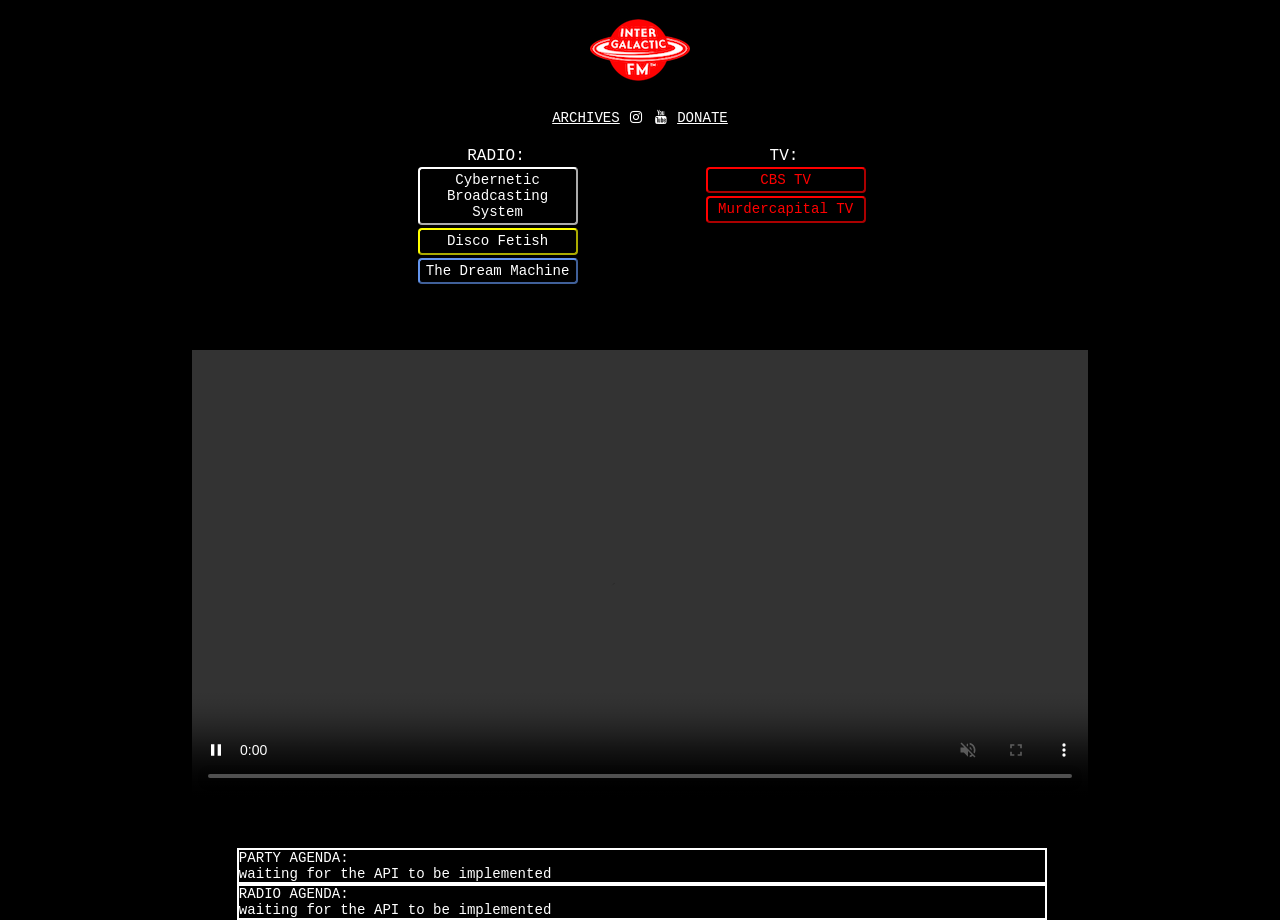
==== index.html @ 688dc205 "css change centralized all again" ====
<!DOCTYPE html>
<html>

<head>
    <title>No Station Such Dedication</title>

    <link rel="stylesheet" type="text/css" href="css/style.css">
    <link rel="stylesheet" type="text/css" href="css/legacy.css">
    <link rel="stylesheet" type="text/css" href="https://cdnjs.cloudflare.com/ajax/libs/font-awesome/4.7.0/css/font-awesome.min.css">
    <link rel="icon" type="image/x-icon" href="img/favicon.ico">
    <meta name="viewport" content="width=device-width, initial-scale=1.0">
    <meta charset="UTF-8">
</head>

<body>
    <div class="header">
        <div class="logoBox">
            <img src="img/icon100.png" alt="IFM logo">
            <div class="topLinks">
                <a href="https://videohotmix.net/" target="_blank">ARCHIVES</a>
                <a href="https://www.instagram.com/intergalacticfm/" target="_blank" class="fa fa-instagram"></a>
                <a href="https://www.youtube.com/channel/UCyiBzmL0FAJlupsJJg5BNzQ" target="_blank" class="fa fa-youtube"></a>
                <a href="https://www.paypal.com/donate/?hosted_button_id=MV4HVU2D4W3LJ" target="_blank">DONATE</a>
            </div>
        </div>
    </div>
    <br>
    <div class="channelsBox">
        <div class="radioChannels">
            RADIO:<br>
            <button class="channelButton" id="cbs" data-value="https://radio.intergalactic.fm/x" onclick="playChannel(1,'cbs');">Cybernetic Broadcasting System</button><br>
            <button class="channelButton" id="df" data-value="https://radio.intergalactic.fm/xx" onclick="playChannel(2,'df');">Disco Fetish</button><br>
            <button class="channelButton" id="tdm" data-value="https://radio.intergalactic.fm/xxx" onclick="playChannel(3,'tdm');">The Dream Machine</button>
        </div>
        <div class="tvChannels">
            TV:<br>
            <button class="channelButton" id="cbstv" onclick="playTV('cbstv');">CBS TV</button><br>
            <button class="channelButton" id="mtv" onclick="playTV('mtv');">Murdercapital TV</button>
        </div>
    </div>

    <div class="mainContent">
        <div id="audioPlayerDiv" style="display: none">
            <div id="loading"></div>
            <audio id="audioPlayer">
                <source id="audioPlayerSource" src="" type="audio/mpeg">
                Your browser does not support the audio element.
            </audio>
            <div id="stationMessage" class="stationMessage"></div>
            <div id="nowPlaying" class="nowPlaying">
            </div>
        </div>
        <div id="videoPlayerDiv" style="display: none">
            <video id="videoPlayer" controls muted autoplay playsinline width="100%" height="100%"></video>
        </div>
        <div id="agendaContainer" class="agendaContainer" style="display: none">
            <div id="party_agenda" class="rawidget">PARTY AGENDA:<br>waiting for the API to be implemented</div>
            <div id="radio_agenda" class="rawidget">RADIO AGENDA:<br>waiting for the API to be implemented</div>
        </div>
    </div>
    <div id="shadowScrobblerId" style="visibility: hidden"></div>

    <script src="js/hls.js@latest.js@latest"></script>
    <script src="js/constants.js"></script>
    <script src="js/script.js"></script>
</body>

</html>
---- css/style.css ----
html {
    overflow-y: scroll;
}

body {
    font-size: clamp(0.4rem, 0.5rem + 1vw, 1rem);
    text-align: left;
    font-family: Monospace;
    color: white;
    background-color: black;
    height: 100%;
    width: 100%;
    margin: 0;
}

.header {
    display: flex;
    justify-content: space-between;
    align-items: center;
    width: 100%;
    min-height: 20%;
    text-align: center;
}

.logoBox {
    padding-top: 0%;
    text-align: center;
    white-space: nowrap;
    width: 100%;
}

.channelsBox {
    text-align: center;
    display: flex;
    justify-content: center;
}

.radioChannels {
    padding-right: 5%;
    width: auto;
}

.tvChannels {
    padding-left: 5%;
    width: auto%;
}

h2 {
    display: flex;
    justify-content: center;
}

.topLinks {
    width: 100%;
    text-align: center;
    font-size: clamp(0.4rem, 0.4rem + 0.6vw, 4rem);
    font-family: Monospace;
}

.agendaContainer {
    width: 90%;
    display: flex;
    justify-content: space-between;
    /* li separa a sx e dx */
    align-items: center;
    font-family: Monospace;
    font-size: clamp(0.4rem, 0.4rem + 0.6vw, 1rem);
    margin: 0 auto;
    padding-top: 5%;
}

.mainContent {
    padding-top: 5%;
    margin: 0 auto;
    width: 70%;
}

.channelButton {
    max-height: 6em;
    border-radius: 4px;
    background-color: black;
    text-align: left;
    font-size: clamp(0.4rem, 0.4rem + 0.6vw, 4rem);
    font-family: Monospace;
    margin: 1%;
    width: 10rem;
    padding: 2%;
    text-align: center;
}

#cbs {
    color: white;
    border-color: white;
}

#df {
    color: white;
    border-color: yellow;
}

#tdm {
    color: white;
    border-color: cornflowerblue;
}

#cbstv {
    color: red;
    border-color: red;
    border-radius: 4px;
    background-color: black;
}

#mtv {
    color: red;
    border-color: red;
    border-radius: 4px;
    background-color: black;
}

#audioPlayerDiv {
    text-align: center;
    margin: 0 auto;
    width: 100%;
}

#audioPlayer,
.track-meta {
    width: 30%;
    margin: 0 auto;
}

a:link {
    color: white;
    cursor: pointer;
}

a:visited {
    color: white;
}

.rawidget {
    width: 100%;
    border-color: white;
    border-style: solid;
    border-width: 2px;
    background-color: black;
    font-size: clamp(0.2rem, 0.4rem + 0.6vw, 1rem);
}

.stationMessage {
    display: flex;
    align-items: center;
    justify-content: center;
}

.nowPlaying {
    font-size: clamp(0.4rem, 0.5rem + 1vw, 1rem);
    text-align: left;
    vertical-align: middle;
    width: 100%;
}

.activeChannel {
    animation: pulse 2s infinite;
}

@-webkit-keyframes pulse {
    0% {
        -webkit-box-shadow: 0 0 0 0 rgba(255, 0, 0, 1);
    }

    70% {
        -webkit-box-shadow: 0 0 0 10px rgba(255, 0, 0, 0);
    }

    100% {
        -webkit-box-shadow: 0 0 0 0 rgba(255, 0, 0, 0);
    }
}

/* mobile screen adaptations */
@media (max-width: 600px) {

    .topLinks,
    .header,
    .channelButton,
    .agendaContainer {
        font-size: clamp(0.5rem, 0.5rem + 1vw, 2rem);
    }

    .header {
        flex-direction: column;
        align-items: stretch;
        width: 100%;
    }

    .logoBox,
    .channelsBox {
        flex: unset;
        width: 100%;
        padding: 0;
        margin-top: 5%;
        text-align: center;
    }

    .radioChannels {
        width: 50%;
    }

    .tvChannels {
        width: 50%;
    }

    .channelButton {
        padding: 2%;
        width: 8rem;
        text-align: center;
    }

    .container {
        flex-direction: column;
        align-items: stretch;
        width: 100%;
        text-align: center;
    }

    .mainContent {
        flex: unset;
        text-align: center;
        width: 98%;
        padding: 1%;
        max-width: 100%;
        box-sizing: border-box;
    }

    .nowPlaying {
        height: 200px;
        overflow: auto;
    }

}
---- css/legacy.css ----
/* social media links */
.fa {
    text-align: center;
    text-decoration: none;
    margin: 5px 2px;
    font-size: clamp(0.4rem, 0.4rem + 0.6vw, 4rem);
}

.fa:hover {
    opacity: 0.7;
}


.fa-youtube {
    background: black;
    color: white;
}

.fa-instagram {
    background: black;
    color: white;
}

.fa-android {
    background: black;
    color: white;
}

/* now playing inherited css */

.d-flex {
    display: flex !important;
}

.p-3 {
    padding: 1rem !important;
    border-color: grey;
    border-radius: 4px;
    border-width: 2px;
    border-style: solid;
}

.rounded {
    border-radius: 4px;
}

.border {
    border-color: red;
}

.border-1 {}

.flex-shrink-0 {
    flex-shrink: 0 !important;
}

h5 {
    font-size: clamp(0.4rem, 0.4rem + 0.6vw, 4rem);
}

.ms-3 {
    margin-left: 1rem !important;
}

.flex-grow-1 {
    flex-grow: 1 !important;
    font-size: clamp(0.4rem, 0.5rem + 0.5vw, 0.8rem);
}

.mt-0 {
    margin-top: 0 !important;
}

.mb-2 {
    margin-bottom: 0.5rem !important;
}

small,
.small {
    font-size: clamp(0.4rem, 0.5rem + 0.5vw, 0.8rem);
    border: none;
}

.ps-2 {
    font-size: clamp(0.4rem, 0.5rem + 0.5vw, 0.8rem);
}

@media (max-width: 600px) {

    .d-flex {
        padding: 0.5rem;
        display: block;
    }

    .air-time-image {
        width: 90%;
    }

    .flex-shrink-0 {
        width: 20%;
    }

    .p-3 {
        font-size: clamp(0.3rem, 0.5rem + 0.7vw, 0.5rem);
    }

    .mb-3 {
        padding: 0.1rem;
    }
}

.flag {
    background-image: url(../img/flag-icons.png);
    background-repeat: no-repeat;
    width: 16px;
    min-width: 16px;
    height: 11px;
    float: left;
    display: block;
    margin-right: 3px;
    display: inline-block;
}

[dir="rtl"] .flag {
    float: right;
    margin-left: 3px;
    margin-right: 0px;
}

.flag-after {
    float: none;
    margin-left: 3px;
    margin-right: 0px;
}

[dir="rtl"] .flag-after {
    float: none;
    margin-left: 0px;
    margin-right: 3px;
}

.flag-instead {
    float: none;
}

.field__flags__item {
    display: flex;
    flex-direction: row;
    align-items: baseline;
}

.flag-before {
    order: -1;
}

.flag-ac {
    background-position: 0 0;
}

.flag-ad {
    background-position: -16px 0;
}

.flag-ae {
    background-position: -32px 0;
}

.flag-af {
    background-position: -48px 0;
}

.flag-ag {
    background-position: -64px 0;
}

.flag-ai {
    background-position: -80px 0;
}

.flag-al {
    background-position: -96px 0;
}

.flag-am {
    background-position: -112px 0;
}

.flag-an {
    background-position: -128px 0;
}

.flag-ao {
    background-position: -144px 0;
}

.flag-aq {
    background-position: -160px 0;
}

.flag-ar {
    background-position: -176px 0;
}

.flag-ara {
    background-position: -192px 0;
}

.flag-as {
    background-position: 0 -11px;
}

.flag-at {
    background-position: -16px -11px;
}

.flag-au {
    background-position: -32px -11px;
}

.flag-aw {
    background-position: -48px -11px;
}

.flag-ax {
    background-position: -64px -11px;
}

.flag-az {
    background-position: -80px -11px;
}

.flag-ba {
    background-position: -96px -11px;
}

.flag-bb {
    background-position: -112px -11px;
}

.flag-bd {
    background-position: -128px -11px;
}

.flag-be {
    background-position: -144px -11px;
}

.flag-bf {
    background-position: -160px -11px;
}

.flag-bg {
    background-position: -176px -11px;
}

.flag-bh {
    background-position: -192px -11px;
}

.flag-bi {
    background-position: 0 -22px;
}

.flag-bj {
    background-position: -16px -22px;
}

.flag-bl {
    background-position: -32px -22px;
}

.flag-bm {
    background-position: -48px -22px;
}

.flag-bn {
    background-position: -64px -22px;
}

.flag-bo {
    background-position: -80px -22px;
}

.flag-bod {
    background-position: -96px -22px;
}

.flag-br {
    background-position: -112px -22px;
}

.flag-bs {
    background-position: -128px -22px;
}

.flag-bt {
    background-position: -144px -22px;
}

.flag-bw {
    background-position: -160px -22px;
}

.flag-by {
    background-position: -176px -22px;
}

.flag-bz {
    background-position: -192px -22px;
}

.flag-ca {
    background-position: 0 -33px;
}

.flag-cc {
    background-position: -16px -33px;
}

.flag-cd {
    background-position: -32px -33px;
}

.flag-cf {
    background-position: -48px -33px;
}

.flag-cg {
    background-position: -64px -33px;
}

.flag-ci {
    background-position: -80px -33px;
}

.flag-ck {
    background-position: -96px -33px;
}

.flag-cl {
    background-position: -112px -33px;
}

.flag-cm {
    background-position: -128px -33px;
}

.flag-cn {
    background-position: -144px -33px;
}

.flag-co {
    background-position: -160px -33px;
}

.flag-cr {
    background-position: -176px -33px;
}

.flag-crs-io {
    background-position: -192px -33px;
}

.flag-cu {
    background-position: 0 -44px;
}

.flag-cv {
    background-position: -16px -44px;
}

.flag-cw {
    background-position: -32px -44px;
}

.flag-cx {
    background-position: -48px -44px;
}

.flag-cy {
    background-position: -64px -44px;
}

.flag-cz {
    background-position: -80px -44px;
}

.flag-de {
    background-position: -96px -44px;
}

.flag-dj {
    background-position: -112px -44px;
}

.flag-dk {
    background-position: -128px -44px;
}

.flag-dm {
    background-position: -144px -44px;
}

.flag-do {
    background-position: -160px -44px;
}

.flag-dz {
    background-position: -176px -44px;
}

.flag-ec {
    background-position: -192px -44px;
}

.flag-ee {
    background-position: 0 -55px;
}

.flag-eg {
    background-position: -16px -55px;
}

.flag-eh {
    background-position: -32px -55px;
}

.flag-epo {
    background-position: -48px -55px;
}

.flag-er {
    background-position: -64px -55px;
}

.flag-es {
    background-position: -80px -55px;
}

.flag-es-as {
    background-position: -96px -55px;
}

.flag-es-ct {
    background-position: -112px -55px;
}

.flag-es-ga {
    background-position: -128px -55px;
}

.flag-et {
    background-position: -144px -55px;
}

.flag-eu {
    background-position: -160px -55px;
}

.flag-eus {
    background-position: -176px -55px;
}

.flag-fi {
    background-position: -192px -55px;
}

.flag-fj {
    background-position: 0 -66px;
}

.flag-fk {
    background-position: -16px -66px;
}

.flag-fm {
    background-position: -32px -66px;
}

.flag-fo {
    background-position: -48px -66px;
}

.flag-fr {
    background-position: -64px -66px;
}

.flag-ga {
    background-position: -80px -66px;
}

.flag-gb {
    background-position: -96px -66px;
}

.flag-gb-eng {
    background-position: -112px -66px;
}

.flag-gb-sct {
    background-position: -128px -66px;
}

.flag-gb-wls {
    background-position: -144px -66px;
}

.flag-gd {
    background-position: -160px -66px;
}

.flag-ge {
    background-position: -176px -66px;
}

.flag-gf {
    background-position: -192px -66px;
}

.flag-gg {
    background-position: 0 -77px;
}

.flag-gh {
    background-position: -16px -77px;
}

.flag-gi {
    background-position: -32px -77px;
}

.flag-gl {
    background-position: -48px -77px;
}

.flag-gm {
    background-position: -64px -77px;
}

.flag-gn {
    background-position: -80px -77px;
}

.flag-gp {
    background-position: -96px -77px;
}

.flag-gq {
    background-position: -112px -77px;
}

.flag-gr {
    background-position: -128px -77px;
}

.flag-gs {
    background-position: -144px -77px;
}

.flag-gt {
    background-position: -160px -77px;
}

.flag-gu {
    background-position: -176px -77px;
}

.flag-gw {
    background-position: -192px -77px;
}

.flag-gy {
    background-position: 0 -88px;
}

.flag-hk {
    background-position: -16px -88px;
}

.flag-hn {
    background-position: -32px -88px;
}

.flag-hr {
    background-position: -48px -88px;
}

.flag-ht {
    background-position: -64px -88px;
}

.flag-hu {
    background-position: -80px -88px;
}

.flag-id {
    background-position: -96px -88px;
}

.flag-ie {
    background-position: -112px -88px;
}

.flag-il {
    background-position: -128px -88px;
}

.flag-im {
    background-position: -144px -88px;
}

.flag-in {
    background-position: -160px -88px;
}

.flag-io {
    background-position: -176px -88px;
}

.flag-iq {
    background-position: -192px -88px;
}

.flag-ir {
    background-position: 0 -99px;
}

.flag-is {
    background-position: -16px -99px;
}

.flag-it {
    background-position: -32px -99px;
}

.flag-je {
    background-position: -48px -99px;
}

.flag-jm {
    background-position: -64px -99px;
}

.flag-jo {
    background-position: -80px -99px;
}

.flag-jp {
    background-position: -96px -99px;
}

.flag-ke {
    background-position: -112px -99px;
}

.flag-kg {
    background-position: -128px -99px;
}

.flag-kh {
    background-position: -144px -99px;
}

.flag-ki {
    background-position: -160px -99px;
}

.flag-km {
    background-position: -176px -99px;
}

.flag-kn {
    background-position: -192px -99px;
}

.flag-kp {
    background-position: 0 -110px;
}

.flag-kr {
    background-position: -16px -110px;
}

.flag-kur {
    background-position: -32px -110px;
}

.flag-kw {
    background-position: -48px -110px;
}

.flag-ky {
    background-position: -64px -110px;
}

.flag-kz {
    background-position: -80px -110px;
}

.flag-la {
    background-position: -96px -110px;
}

.flag-lb {
    background-position: -112px -110px;
}

.flag-lc {
    background-position: -128px -110px;
}

.flag-li {
    background-position: -144px -110px;
}

.flag-lk {
    background-position: -160px -110px;
}

.flag-lr {
    background-position: -176px -110px;
}

.flag-ls {
    background-position: -192px -110px;
}

.flag-lt {
    background-position: 0 -121px;
}

.flag-lu {
    background-position: -16px -121px;
}

.flag-lv {
    background-position: -32px -121px;
}

.flag-ly {
    background-position: -48px -121px;
}

.flag-ma {
    background-position: -64px -121px;
}

.flag-mc {
    background-position: -80px -121px;
}

.flag-md {
    background-position: -96px -121px;
}

.flag-me {
    background-position: -112px -121px;
}

.flag-mg {
    background-position: -128px -121px;
}

.flag-mh {
    background-position: -144px -121px;
}

.flag-mk {
    background-position: -160px -121px;
}

.flag-ml {
    background-position: -176px -121px;
}

.flag-mm {
    background-position: -192px -121px;
}

.flag-mn {
    background-position: 0 -132px;
}

.flag-mo {
    background-position: -16px -132px;
}

.flag-mp {
    background-position: -32px -132px;
}

.flag-mq {
    background-position: -48px -132px;
}

.flag-mr {
    background-position: -64px -132px;
}

.flag-ms {
    background-position: -80px -132px;
}

.flag-mt {
    background-position: -96px -132px;
}

.flag-mu {
    background-position: -112px -132px;
}

.flag-mv {
    background-position: -128px -132px;
}

.flag-mw {
    background-position: -144px -132px;
}

.flag-mx {
    background-position: -160px -132px;
}

.flag-my {
    background-position: -176px -132px;
}

.flag-mz {
    background-position: -192px -132px;
}

.flag-na {
    background-position: 0 -143px;
}

.flag-nc {
    background-position: -16px -143px;
}

.flag-ne {
    background-position: -32px -143px;
}

.flag-nf {
    background-position: -48px -143px;
}

.flag-ng {
    background-position: -64px -143px;
}

.flag-ni {
    background-position: -80px -143px;
}

.flag-nl {
    background-position: -96px -143px;
}

.flag-nl-fy {
    background-position: -112px -143px;
}

.flag-no {
    background-position: -128px -143px;
}

.flag-nr {
    background-position: -144px -143px;
}

.flag-nu {
    background-position: -160px -143px;
}

.flag-nz {
    background-position: -176px -143px;
}

.flag-oci {
    background-position: -192px -143px;
}

.flag-om {
    background-position: 0 -154px;
}

.flag-pa {
    background-position: -16px -154px;
}

.flag-pe {
    background-position: -32px -154px;
}

.flag-pf {
    background-position: -48px -154px;
}

.flag-pg {
    background-position: -64px -154px;
}

.flag-ph {
    background-position: -80px -154px;
}

.flag-pk {
    background-position: -96px -154px;
}

.flag-pl {
    background-position: -112px -154px;
}

.flag-pm {
    background-position: -128px -154px;
}

.flag-pn {
    background-position: -144px -154px;
}

.flag-pr {
    background-position: -160px -154px;
}

.flag-ps {
    background-position: -176px -154px;
}

.flag-pt {
    background-position: -192px -154px;
}

.flag-pw {
    background-position: 0 -165px;
}

.flag-py {
    background-position: -16px -165px;
}

.flag-qa {
    background-position: -32px -165px;
}

.flag-ro {
    background-position: -48px -165px;
}

.flag-rs {
    background-position: -64px -165px;
}

.flag-ru {
    background-position: -80px -165px;
}

.flag-rw {
    background-position: -96px -165px;
}

.flag-sa {
    background-position: -112px -165px;
}

.flag-sb {
    background-position: -128px -165px;
}

.flag-sc {
    background-position: -144px -165px;
}

.flag-sd {
    background-position: -160px -165px;
}

.flag-se {
    background-position: -176px -165px;
}

.flag-sg {
    background-position: -192px -165px;
}

.flag-sh {
    background-position: 0 -176px;
}

.flag-si {
    background-position: -16px -176px;
}

.flag-sk {
    background-position: -32px -176px;
}

.flag-sl {
    background-position: -48px -176px;
}

.flag-sm {
    background-position: -64px -176px;
}

.flag-sme {
    background-position: -80px -176px;
}

.flag-sn {
    background-position: -96px -176px;
}

.flag-so {
    background-position: -112px -176px;
}

.flag-sr {
    background-position: -128px -176px;
}

.flag-ss {
    background-position: -144px -176px;
}

.flag-st {
    background-position: -160px -176px;
}

.flag-sv {
    background-position: -176px -176px;
}

.flag-sx {
    background-position: -192px -176px;
}

.flag-sy {
    background-position: 0 -187px;
}

.flag-sz {
    background-position: -16px -187px;
}

.flag-ta {
    background-position: -32px -187px;
}

.flag-tam {
    background-position: -48px -187px;
}

.flag-tc {
    background-position: -64px -187px;
}

.flag-td {
    background-position: -80px -187px;
}

.flag-tf {
    background-position: -96px -187px;
}

.flag-tg {
    background-position: -112px -187px;
}

.flag-th {
    background-position: -128px -187px;
}

.flag-tj {
    background-position: -144px -187px;
}

.flag-tk {
    background-position: -160px -187px;
}

.flag-tl {
    background-position: -176px -187px;
}

.flag-tm {
    background-position: -192px -187px;
}

.flag-tn {
    background-position: 0 -198px;
}

.flag-to {
    background-position: -16px -198px;
}

.flag-tr {
    background-position: -32px -198px;
}

.flag-tt {
    background-position: -48px -198px;
}

.flag-tv {
    background-position: -64px -198px;
}

.flag-tw {
    background-position: -80px -198px;
}

.flag-ru-ty {
    background-position: -96px -198px;
}

.flag-tz {
    background-position: -112px -198px;
}

.flag-ua {
    background-position: -128px -198px;
}

.flag-ug {
    background-position: -144px -198px;
}

.flag-uig {
    background-position: -160px -198px;
}

.flag-un {
    background-position: -176px -198px;
}

.flag-us {
    background-position: -192px -198px;
}

.flag-uy {
    background-position: -208px 0;
}

.flag-uz {
    background-position: -208px -11px;
}

.flag-va {
    background-position: -208px -22px;
}

.flag-vc {
    background-position: -208px -33px;
}

.flag-ve {
    background-position: -208px -44px;
}

.flag-vg {
    background-position: -208px -55px;
}

.flag-vi {
    background-position: -208px -66px;
}

.flag-vn {
    background-position: -208px -77px;
}

.flag-vu {
    background-position: -208px -88px;
}

.flag-wf {
    background-position: -208px -99px;
}

.flag-ws {
    background-position: -208px -110px;
}

.flag-xk {
    background-position: -208px -121px;
}

.flag-ye {
    background-position: -208px -132px;
}

.flag-yt {
    background-position: -208px -143px;
}

.flag-za {
    background-position: -208px -154px;
}

.flag-zm {
    background-position: -208px -165px;
}

.flag-zw {
    background-position: -208px -176px;
}

.flag-ch {
    background-position: -208px -187px;
}

.flag-np {
    background-position: -208px -198px;
}

.flag-dg {
    background-position: -176px -88px;
}

.flag-um {
    background-position: -192px -198px;
}

.flag-re {
    background-position: -64px -66px;
}

.flag-cp {
    background-position: -64px -66px;
}

.flag-mf {
    background-position: -64px -66px;
}

.flag-sj {
    background-position: -128px -143px;
}

.flag-hm {
    background-position: -32px -11px;
}

.flag-ic {
    background-position: -80px -55px;
}

.flag-nl {
    background-position: -96px -143px;
}

.flag-bv {
    background-position: -128px -143px;
}

.flag-ea {
    background-position: -80px -55px;
}

.flag-lang.flag-ky {
    background-position: -128px -99px;
}

.flag-lang.flag-uk {
    background-position: -128px -198px;
}

.flag-lang.flag-en {
    background-position: -96px -66px;
}

.flag-lang.flag-fy {
    background-position: -112px -143px;
}

.flag-lang.flag-zh-hant {
    background-position: -80px -198px;
}

.flag-lang.flag-ast {
    background-position: -96px -55px;
}

.flag-lang.flag-nn {
    background-position: -128px -143px;
}

.flag-lang.flag-ar {
    background-position: -192px 0;
}

.flag-lang.flag-vi {
    background-position: -208px -77px;
}

.flag-lang.flag-mr {
    background-position: -160px -88px;
}

.flag-lang.flag-ko {
    background-position: -16px -110px;
}

.flag-lang.flag-bo {
    background-position: -96px -22px;
}

.flag-lang.flag-ka {
    background-position: -176px -66px;
}

.flag-lang.flag-nb {
    background-position: -128px -143px;
}

.flag-lang.flag-sw {
    background-position: -112px -198px;
}

.flag-lang.flag-jv {
    background-position: -96px -88px;
}

.flag-lang.flag-ta {
    background-position: -160px -88px;
}

.flag-lang.flag-zh-hans {
    background-position: -144px -33px;
}

.flag-lang.flag-sco {
    background-position: -128px -66px;
}

.flag-lang.flag-sr {
    background-position: -64px -165px;
}

.flag-lang.flag-ku {
    background-position: -32px -110px;
}

.flag-lang.flag-cs {
    background-position: -80px -44px;
}

.flag-lang.flag-eu {
    background-position: -176px -55px;
}

.flag-lang.flag-te {
    background-position: -160px -88px;
}

.flag-lang.flag-ja {
    background-position: -96px -99px;
}

.flag-lang.flag-si {
    background-position: -160px -110px;
}

.flag-lang.flag-km {
    background-position: -144px -99px;
}

.flag-lang.flag-ga {
    background-position: -112px -88px;
}

.flag-lang.flag-kn {
    background-position: -160px -88px;
}

.flag-lang.flag-gd {
    background-position: -128px -66px;
}

.flag-lang.flag-af {
    background-position: -208px -154px;
}

.flag-lang.flag-kk {
    background-position: -80px -110px;
}

.flag-lang.flag-am {
    background-position: -144px -55px;
}

.flag-lang.flag-ml {
    background-position: -160px -88px;
}

.flag-lang.flag-pt-br {
    background-position: -112px -22px;
}

.flag-lang.flag-gsw-berne {
    background-position: -208px -187px;
}

.flag-lang.flag-be {
    background-position: -176px -22px;
}

.flag-lang.flag-pt-pt {
    background-position: -192px -154px;
}

.flag-lang.flag-fil {
    background-position: -80px -154px;
}

.flag-lang.flag-tyv {
    background-position: -96px -198px;
}

.flag-lang.flag-ca {
    background-position: -112px -55px;
}

.flag-lang.flag-fa {
    background-position: 0 -99px;
}

.flag-lang.flag-bs {
    background-position: -96px -11px;
}

.flag-lang.flag-eo {
    background-position: -48px -55px;
}

.flag-lang.flag-el {
    background-position: -128px -77px;
}

.flag-lang.flag-da {
    background-position: -128px -44px;
}

.flag-lang.flag-ta-lk {
    background-position: -48px -187px;
}

.flag-lang.flag-se {
    background-position: -80px -176px;
}

.flag-lang.flag-sv {
    background-position: -176px -165px;
}

.flag-lang.flag-oc {
    background-position: -192px -143px;
}

.flag-lang.flag-sl {
    background-position: -16px -176px;
}

.flag-lang.flag-ne {
    background-position: -208px -198px;
}

.flag-lang.flag-hy {
    background-position: -112px 0;
}

.flag-lang.flag-sq {
    background-position: -96px 0;
}

.flag-lang.flag-ur {
    background-position: -96px -154px;
}

.flag-lang.flag-hi {
    background-position: -160px -88px;
}

.flag-lang.flag-cy {
    background-position: -144px -66px;
}

.flag-lang.flag-dz {
    background-position: -144px -22px;
}

.flag-lang.flag-gu {
    background-position: -160px -88px;
}

.flag-lang.flag-ms {
    background-position: -176px -132px;
}

.flag-lang.flag-he {
    background-position: -128px -88px;
}

.flag-lang.flag-et {
    background-position: 0 -55px;
}

.flag-lang.flag-lo {
    background-position: -96px -110px;
}

.flag-lang.flag-ug {
    background-position: -160px -198px;
}

.flag-lang.flag-pa {
    background-position: -160px -88px;
}

.flag-lang.flag-my {
    background-position: -192px -121px;
}

.flag-und,
.flag-zxx,
.flag-none,
.flag-all,
.flag-qo {
    background-image: none;
    width: unset;
    min-width: unset;
}
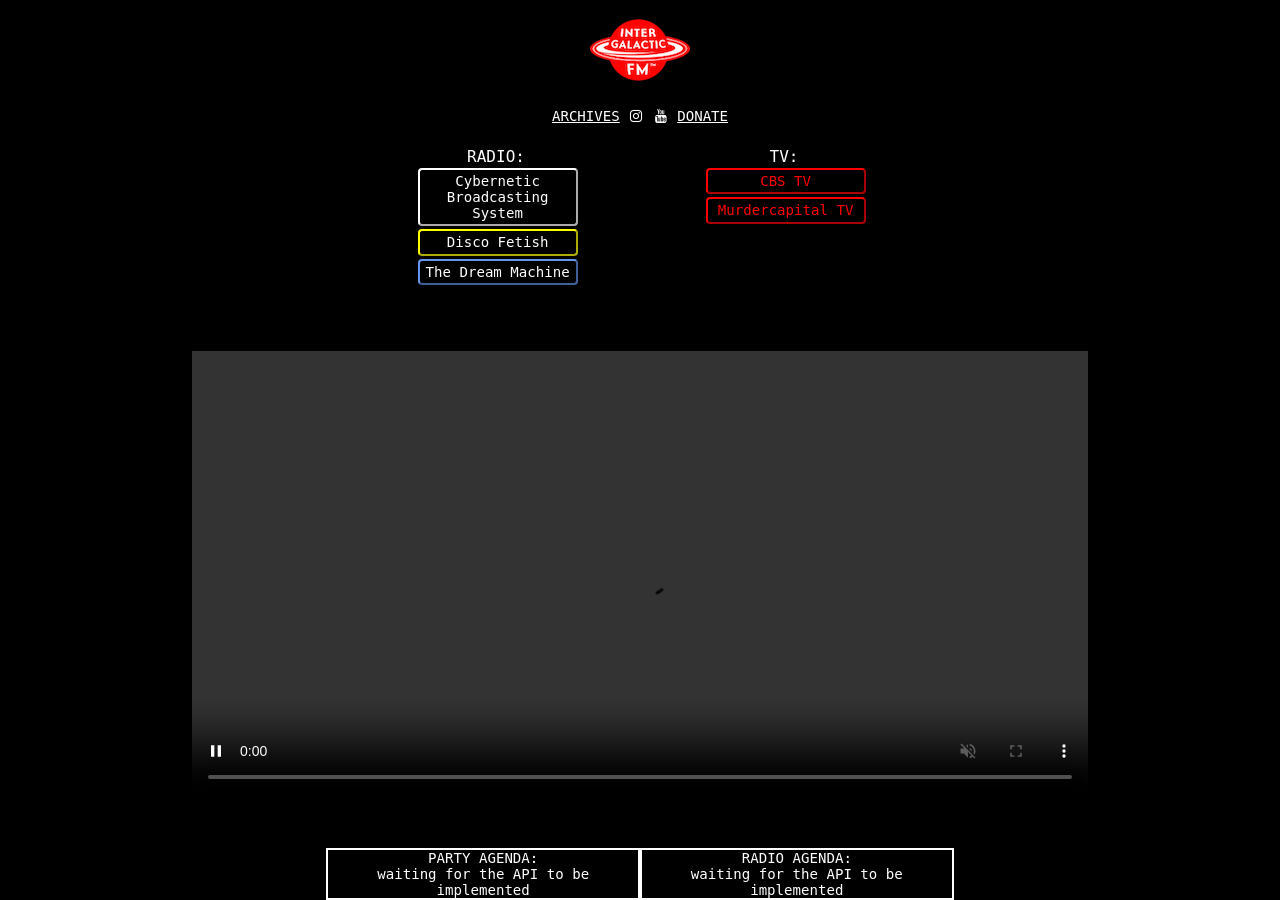
==== commit fb5eaf6c: "css fixes agenda container hosts 2 column centered" ====
--- a/index.html
+++ b/index.html
@@ -53,7 +53,7 @@
         <div id="videoPlayerDiv" style="display: none">
             <video id="videoPlayer" controls muted autoplay playsinline width="100%" height="100%"></video>
         </div>
-        <div id="agendaContainer" class="agendaContainer" style="display: none">
+        <div id="agendaContainer" class="agendaContainer">
             <div id="party_agenda" class="rawidget">PARTY AGENDA:<br>waiting for the API to be implemented</div>
             <div id="radio_agenda" class="rawidget">RADIO AGENDA:<br>waiting for the API to be implemented</div>
         </div>
--- a/css/style.css
+++ b/css/style.css
@@ -55,18 +55,6 @@
     text-align: center;
     font-size: clamp(0.4rem, 0.4rem + 0.6vw, 4rem);
     font-family: Monospace;
-}
-
-.agendaContainer {
-    width: 90%;
-    display: flex;
-    justify-content: space-between;
-    /* li separa a sx e dx */
-    align-items: center;
-    font-family: Monospace;
-    font-size: clamp(0.4rem, 0.4rem + 0.6vw, 1rem);
-    margin: 0 auto;
-    padding-top: 5%;
 }
 
 .mainContent {
@@ -125,7 +113,7 @@
 
 #audioPlayer,
 .track-meta {
-    width: 30%;
+    min-width: 30%;
     margin: 0 auto;
 }
 
@@ -136,15 +124,6 @@
 
 a:visited {
     color: white;
-}
-
-.rawidget {
-    width: 100%;
-    border-color: white;
-    border-style: solid;
-    border-width: 2px;
-    background-color: black;
-    font-size: clamp(0.2rem, 0.4rem + 0.6vw, 1rem);
 }
 
 .stationMessage {
@@ -162,6 +141,26 @@
 
 .activeChannel {
     animation: pulse 2s infinite;
+}
+
+.agendaContainer {
+    width: 70%;
+    text-align: center;
+    display: flex;
+    justify-content: center;
+    font-family: Monospace;
+    font-size: clamp(0.4rem, 0.4rem + 0.6vw, 1rem);
+    margin: 0 auto;
+    padding-top: 5%;
+}
+
+.rawidget {
+    width: 50%;
+    border-color: white;
+    border-style: solid;
+    border-width: 2px;
+    background-color: black;
+    font-size: clamp(0.2rem, 0.4rem + 0.6vw, 1rem);
 }
 
 @-webkit-keyframes pulse {
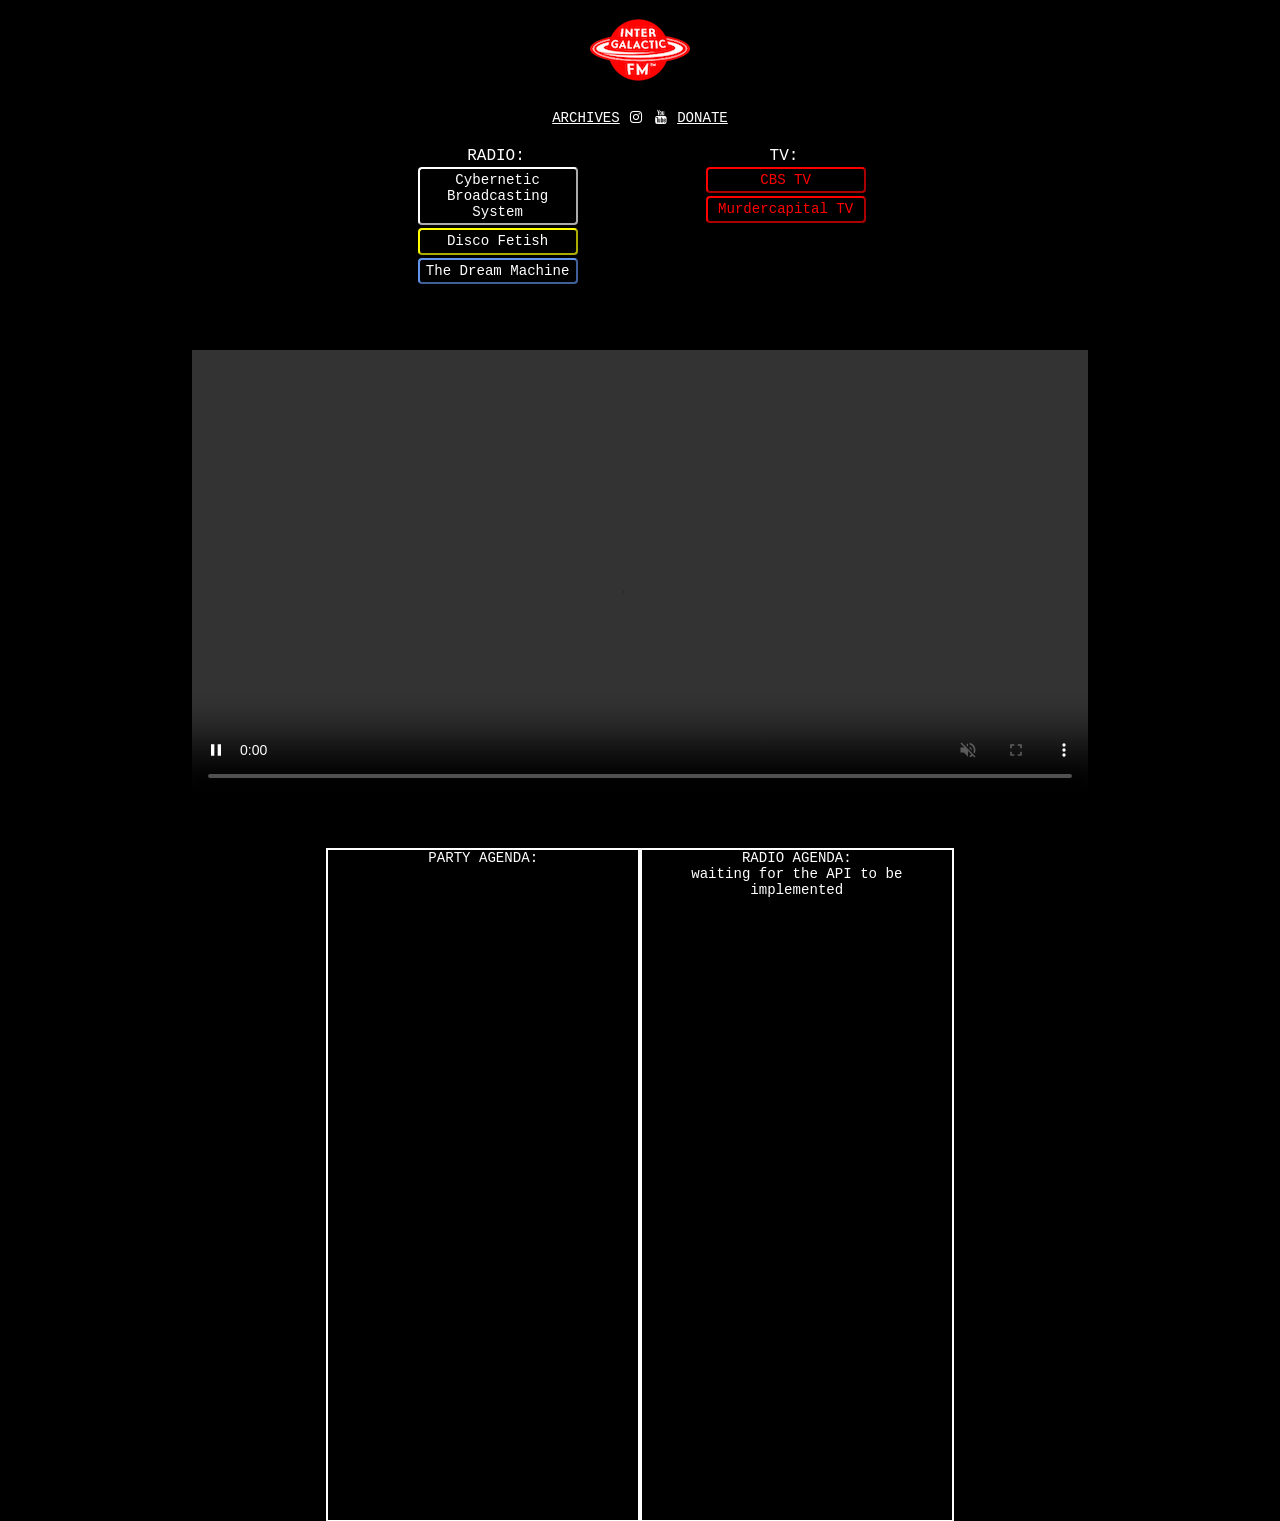
==== commit 777a3f52: "restored old RA widget party agenda restored RA widget" ====
--- a/index.html
+++ b/index.html
@@ -54,7 +54,7 @@
             <video id="videoPlayer" controls muted autoplay playsinline width="100%" height="100%"></video>
         </div>
         <div id="agendaContainer" class="agendaContainer">
-            <div id="party_agenda" class="rawidget">PARTY AGENDA:<br>waiting for the API to be implemented</div>
+            <div id="party_agenda" class="rawidget">PARTY AGENDA:<br><iframe src="https://ra.co/promoters/167717/widget/events?theme=dark" height="650px" width="100%" style="border:none"></iframe></div>
             <div id="radio_agenda" class="rawidget">RADIO AGENDA:<br>waiting for the API to be implemented</div>
         </div>
     </div>
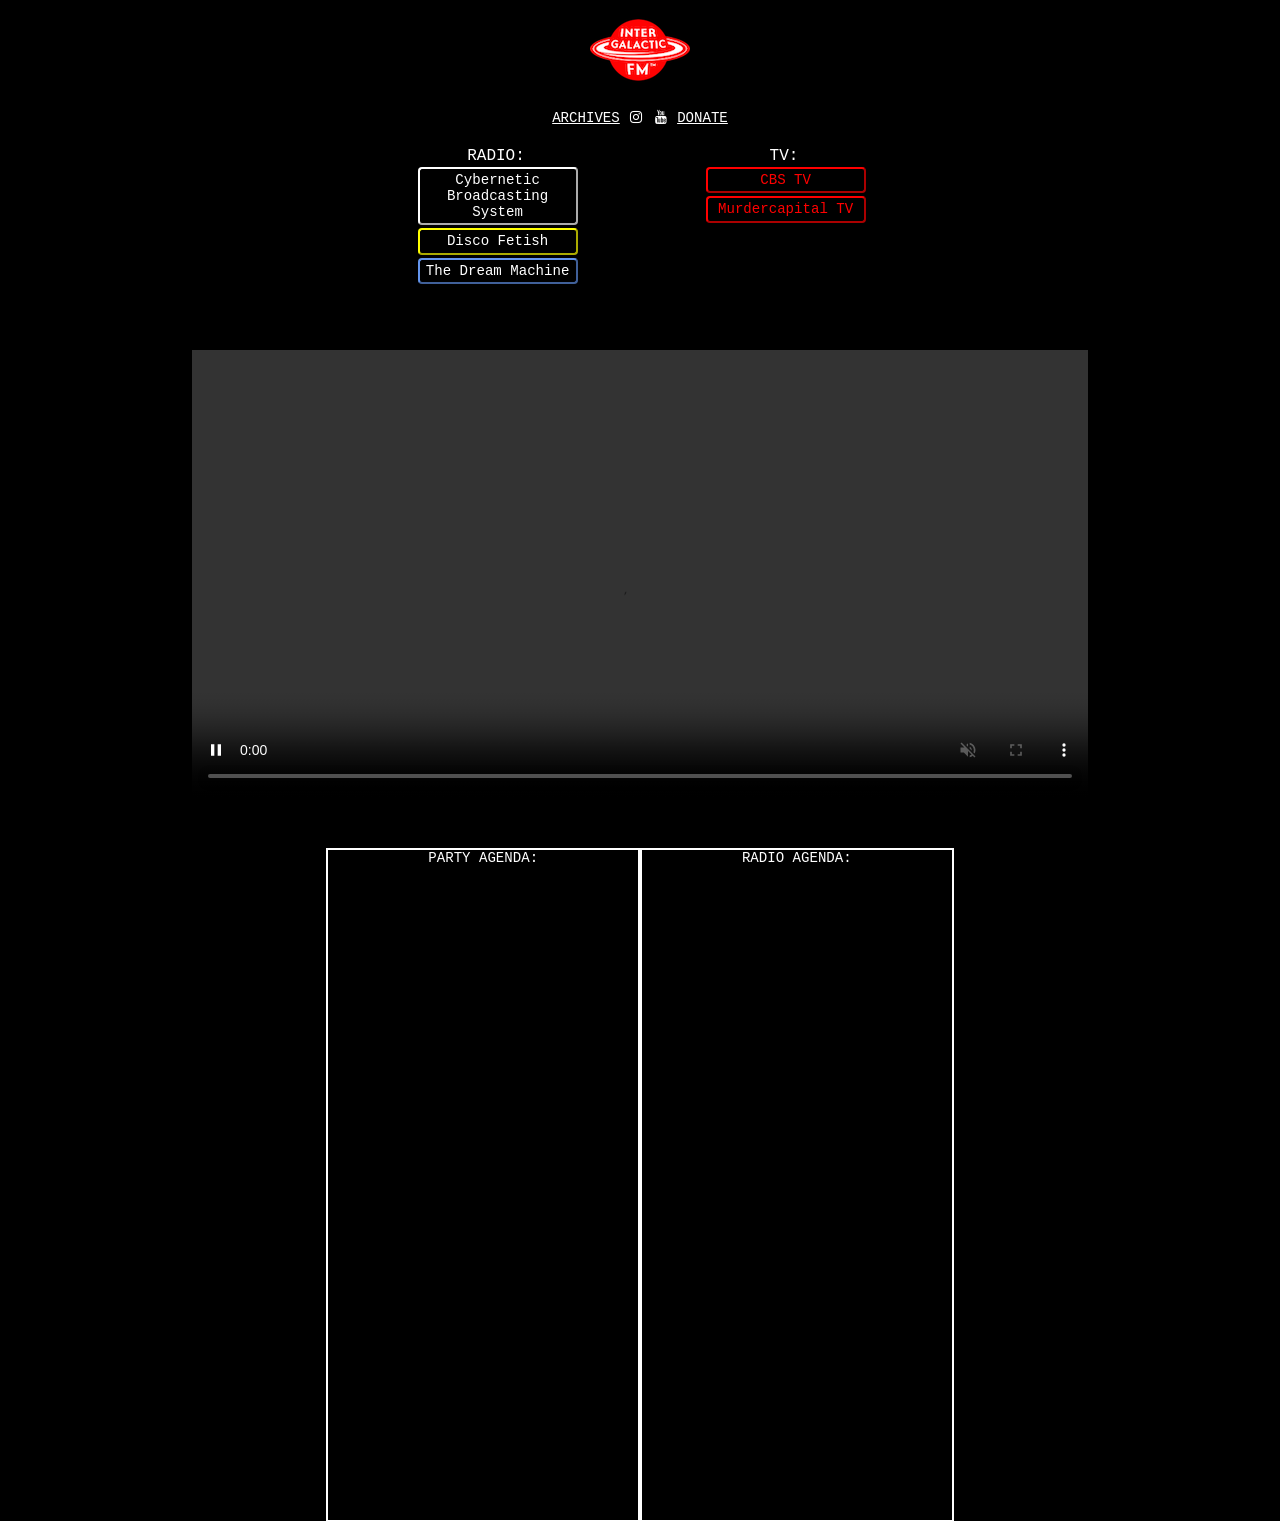
==== commit 8df472e9: "mobile responsiveness for agenda agenda width: 99% when mobile screen so widget shows better the tex" ====
--- a/index.html
+++ b/index.html
@@ -55,7 +55,7 @@
         </div>
         <div id="agendaContainer" class="agendaContainer">
             <div id="party_agenda" class="rawidget">PARTY AGENDA:<br><iframe src="https://ra.co/promoters/167717/widget/events?theme=dark" height="650px" width="100%" style="border:none"></iframe></div>
-            <div id="radio_agenda" class="rawidget">RADIO AGENDA:<br>waiting for the API to be implemented</div>
+            <div id="radio_agenda" class="rawidget">RADIO AGENDA:<br></div>
         </div>
     </div>
     <div id="shadowScrobblerId" style="visibility: hidden"></div>
--- a/css/style.css
+++ b/css/style.css
@@ -185,6 +185,7 @@
     .channelButton,
     .agendaContainer {
         font-size: clamp(0.5rem, 0.5rem + 1vw, 2rem);
+        width: 99%;
     }
 
     .header {
@@ -237,4 +238,8 @@
         overflow: auto;
     }
 
-}
+    .rawidget {
+        font-size: clamp(0.5rem, 0.5rem + 1vw, 2rem);
+    }
+
+}
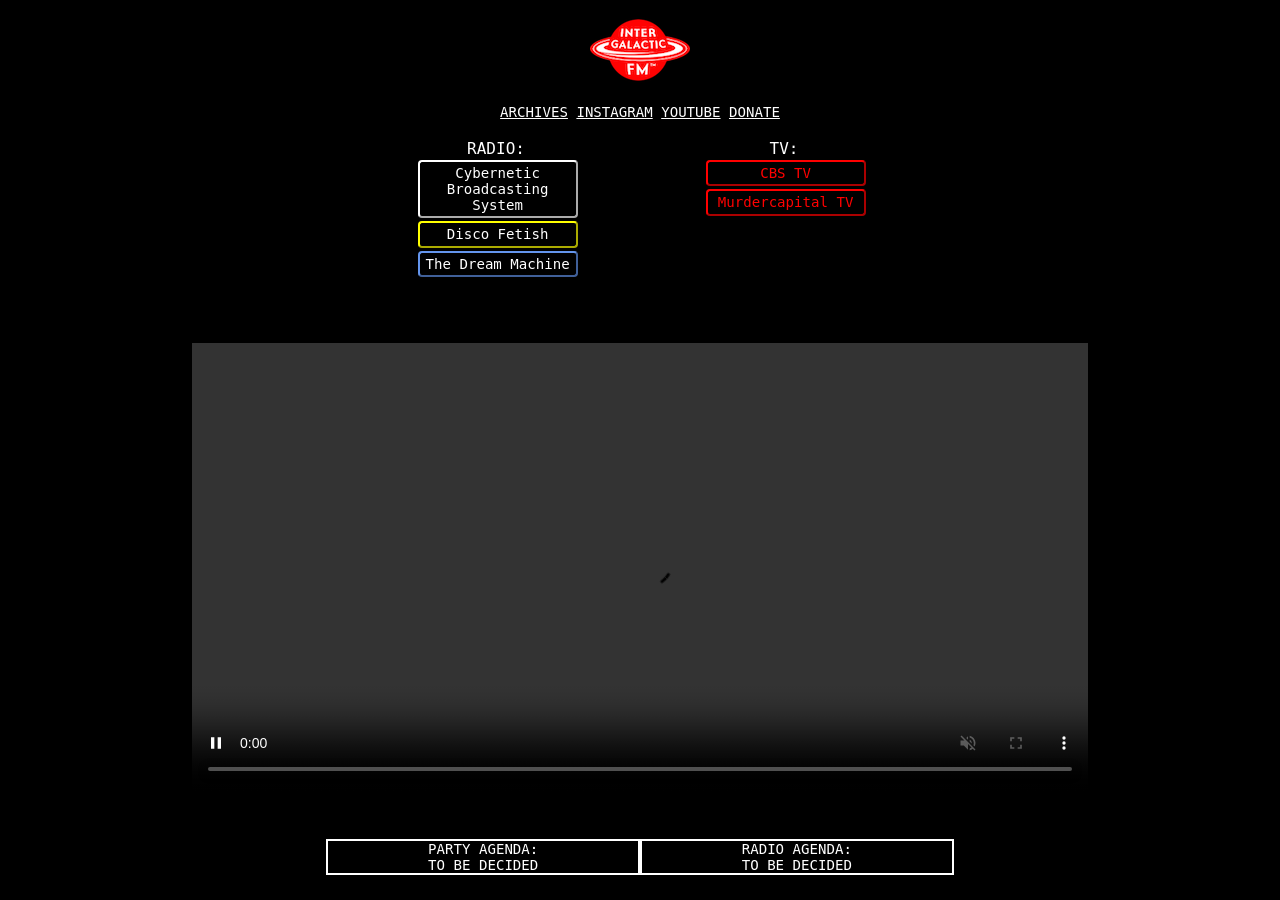
==== commit 5fb80120: "removed RA widget" ====
--- a/index.html
+++ b/index.html
@@ -6,7 +6,6 @@
 
     <link rel="stylesheet" type="text/css" href="css/style.css">
     <link rel="stylesheet" type="text/css" href="css/legacy.css">
-    <link rel="stylesheet" type="text/css" href="https://cdnjs.cloudflare.com/ajax/libs/font-awesome/4.7.0/css/font-awesome.min.css">
     <link rel="icon" type="image/x-icon" href="img/favicon.ico">
     <meta name="viewport" content="width=device-width, initial-scale=1.0">
     <meta charset="UTF-8">
@@ -18,8 +17,8 @@
             <img src="img/icon100.png" alt="IFM logo">
             <div class="topLinks">
                 <a href="https://videohotmix.net/" target="_blank">ARCHIVES</a>
-                <a href="https://www.instagram.com/intergalacticfm/" target="_blank" class="fa fa-instagram"></a>
-                <a href="https://www.youtube.com/channel/UCyiBzmL0FAJlupsJJg5BNzQ" target="_blank" class="fa fa-youtube"></a>
+                <a href="https://www.instagram.com/intergalacticfm/" target="_blank">INSTAGRAM</a>
+                <a href="https://www.youtube.com/channel/UCyiBzmL0FAJlupsJJg5BNzQ" target="_blank">YOUTUBE</a>
                 <a href="https://www.paypal.com/donate/?hosted_button_id=MV4HVU2D4W3LJ" target="_blank">DONATE</a>
             </div>
         </div>
@@ -54,8 +53,8 @@
             <video id="videoPlayer" controls muted autoplay playsinline width="100%" height="100%"></video>
         </div>
         <div id="agendaContainer" class="agendaContainer">
-            <div id="party_agenda" class="rawidget">PARTY AGENDA:<br><iframe src="https://ra.co/promoters/167717/widget/events?theme=dark" height="650px" width="100%" style="border:none"></iframe></div>
-            <div id="radio_agenda" class="rawidget">RADIO AGENDA:<br></div>
+            <div id="party_agenda" class="rawidget">PARTY AGENDA:<br>TO BE DECIDED</div>
+            <div id="radio_agenda" class="rawidget">RADIO AGENDA:<br>TO BE DECIDED</div>
         </div>
     </div>
     <div id="shadowScrobblerId" style="visibility: hidden"></div>
--- a/css/style.css
+++ b/css/style.css
@@ -42,7 +42,7 @@
 
 .tvChannels {
     padding-left: 5%;
-    width: auto%;
+    width: auto;
 }
 
 h2 {
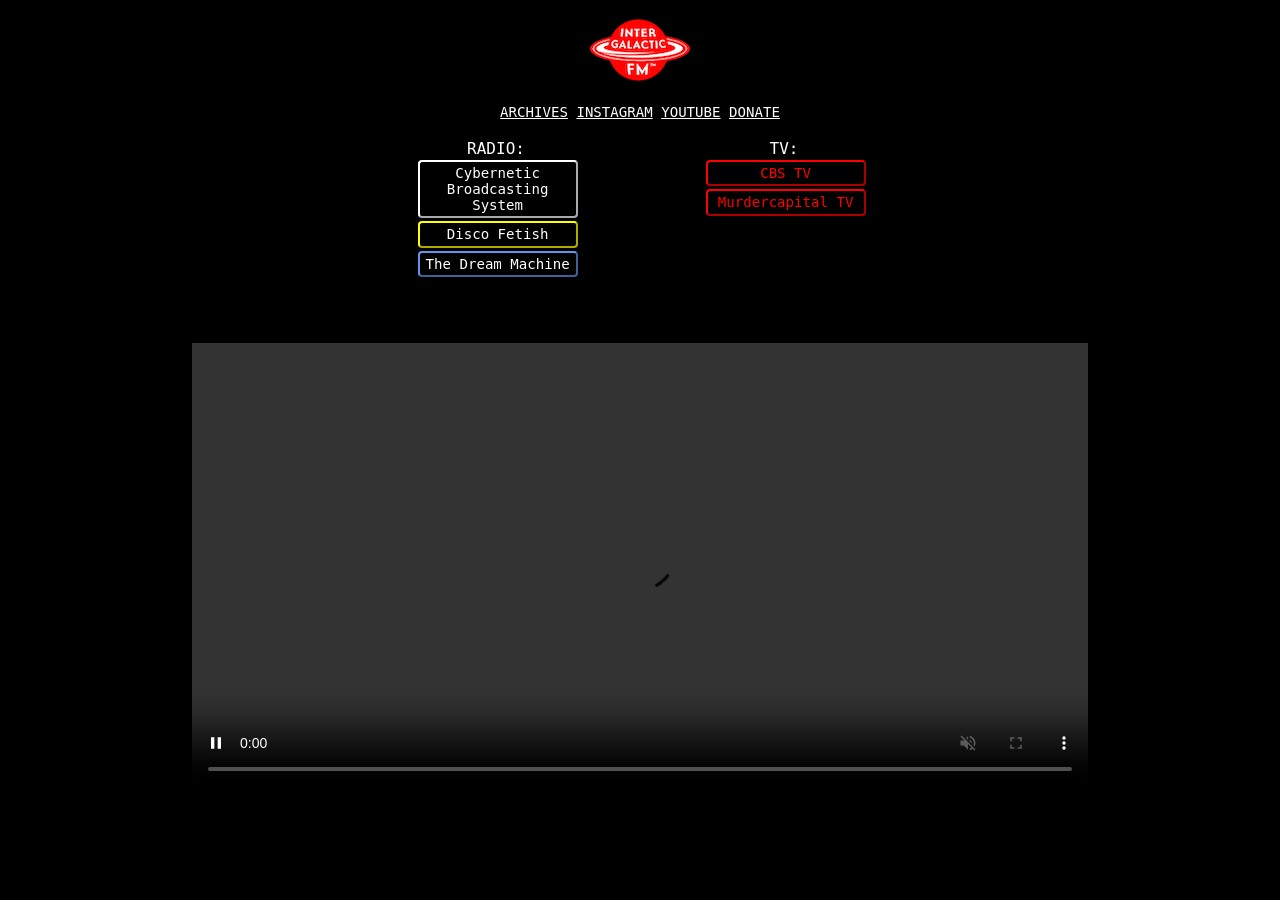
==== commit db0ae07c: "removed party agenda from main branch 'till is decided how to handle it" ====
--- a/index.html
+++ b/index.html
@@ -52,10 +52,6 @@
         <div id="videoPlayerDiv" style="display: none">
             <video id="videoPlayer" controls muted autoplay playsinline width="100%" height="100%"></video>
         </div>
-        <div id="agendaContainer" class="agendaContainer">
-            <div id="party_agenda" class="rawidget">PARTY AGENDA:<br>TO BE DECIDED</div>
-            <div id="radio_agenda" class="rawidget">RADIO AGENDA:<br>TO BE DECIDED</div>
-        </div>
     </div>
     <div id="shadowScrobblerId" style="visibility: hidden"></div>
 
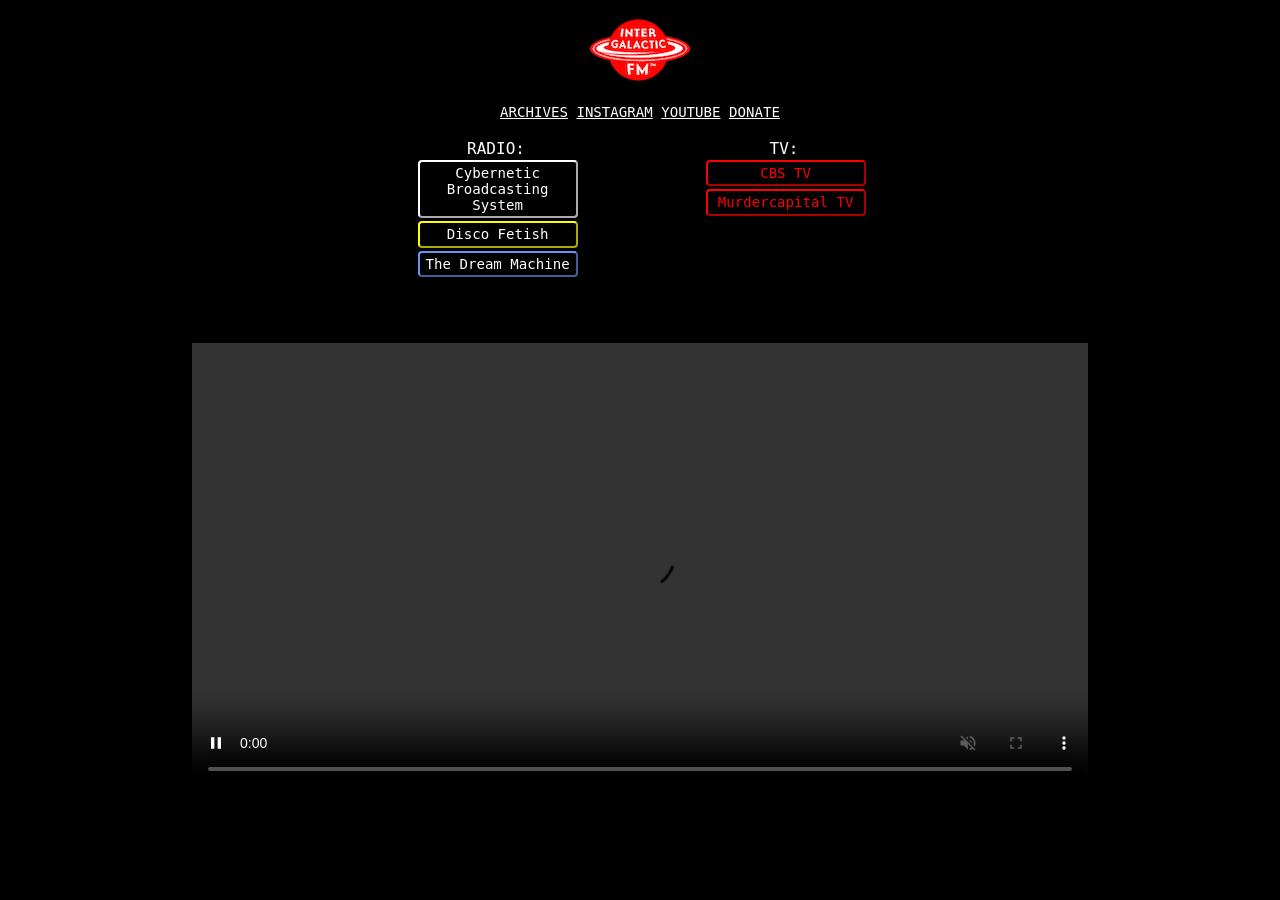
==== commit 53f4ea9a: "commented party agenda HTML from index fixed stop video in reset function" ====
--- a/index.html
+++ b/index.html
@@ -3,7 +3,6 @@
 
 <head>
     <title>No Station Such Dedication</title>
-
     <link rel="stylesheet" type="text/css" href="css/style.css">
     <link rel="stylesheet" type="text/css" href="css/legacy.css">
     <link rel="icon" type="image/x-icon" href="img/favicon.ico">
@@ -52,6 +51,12 @@
         <div id="videoPlayerDiv" style="display: none">
             <video id="videoPlayer" controls muted autoplay playsinline width="100%" height="100%"></video>
         </div>
+        <!--
+        <div id="agendaContainer" class="agendaContainer">
+            <div id="party_agenda" class="rawidget">PARTY AGENDA:<br>TO BE DECIDED</div>
+            <div id="radio_agenda" class="rawidget">RADIO AGENDA:<br>TO BE DECIDED</div>
+        </div>
+-->
     </div>
     <div id="shadowScrobblerId" style="visibility: hidden"></div>
 
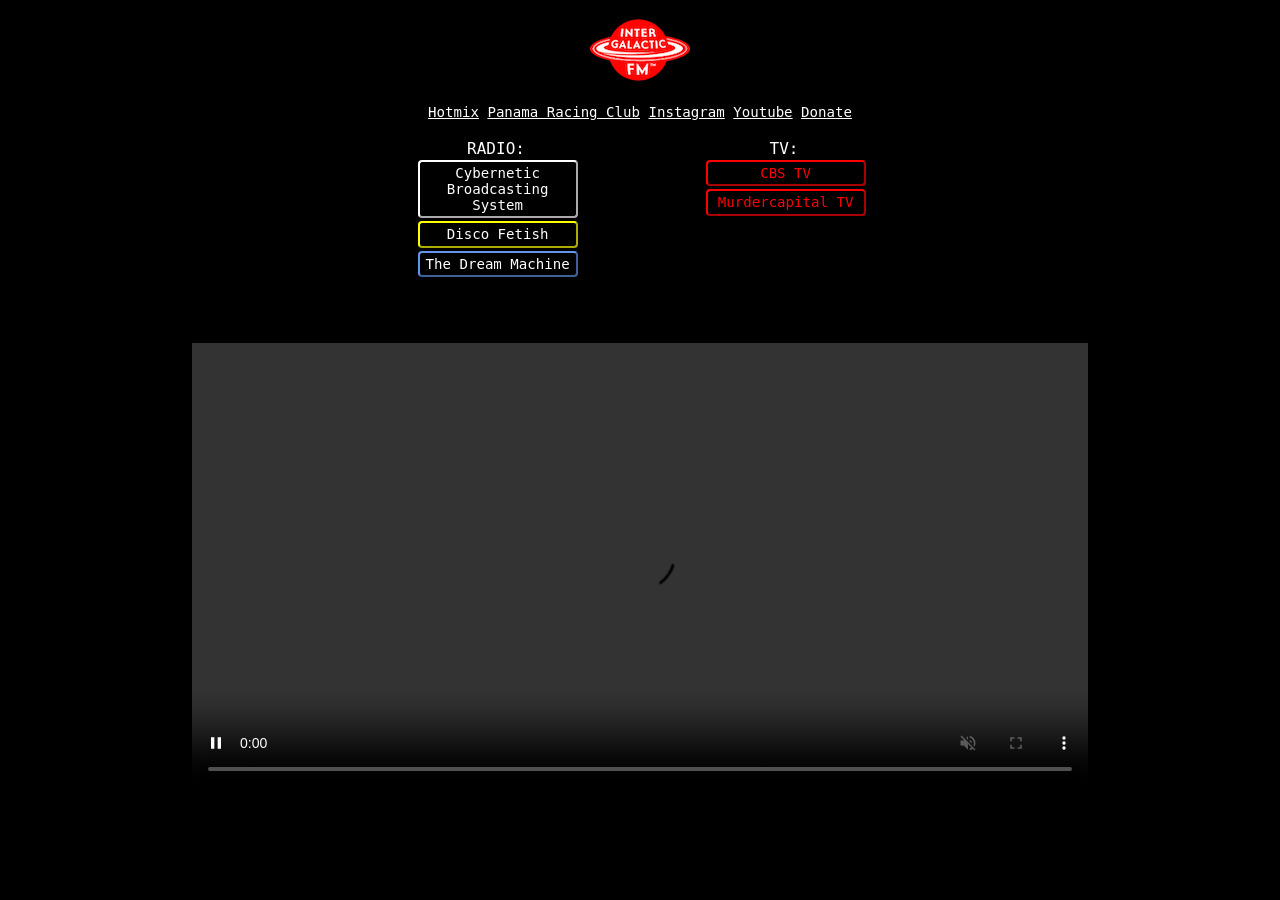
==== commit 946c9835: "UPDATED new links for videohotmixes and prc archives" ====
--- a/index.html
+++ b/index.html
@@ -15,10 +15,11 @@
         <div class="logoBox">
             <img src="img/icon100.png" alt="IFM logo">
             <div class="topLinks">
-                <a href="https://videohotmix.net/" target="_blank">ARCHIVES</a>
-                <a href="https://www.instagram.com/intergalacticfm/" target="_blank">INSTAGRAM</a>
-                <a href="https://www.youtube.com/channel/UCyiBzmL0FAJlupsJJg5BNzQ" target="_blank">YOUTUBE</a>
-                <a href="https://www.paypal.com/donate/?hosted_button_id=MV4HVU2D4W3LJ" target="_blank">DONATE</a>
+                <a href="https://videohotmix.net/" target="_blank">Hotmix</a>
+                <a href="https://https://panamaracing.club/" target="_blank">Panama Racing Club</a>
+                <a href="https://www.instagram.com/intergalacticfm/" target="_blank">Instagram</a>
+                <a href="https://www.youtube.com/channel/UCyiBzmL0FAJlupsJJg5BNzQ" target="_blank">Youtube</a>
+                <a href="https://www.paypal.com/donate/?hosted_button_id=MV4HVU2D4W3LJ" target="_blank">Donate</a>
             </div>
         </div>
     </div>
